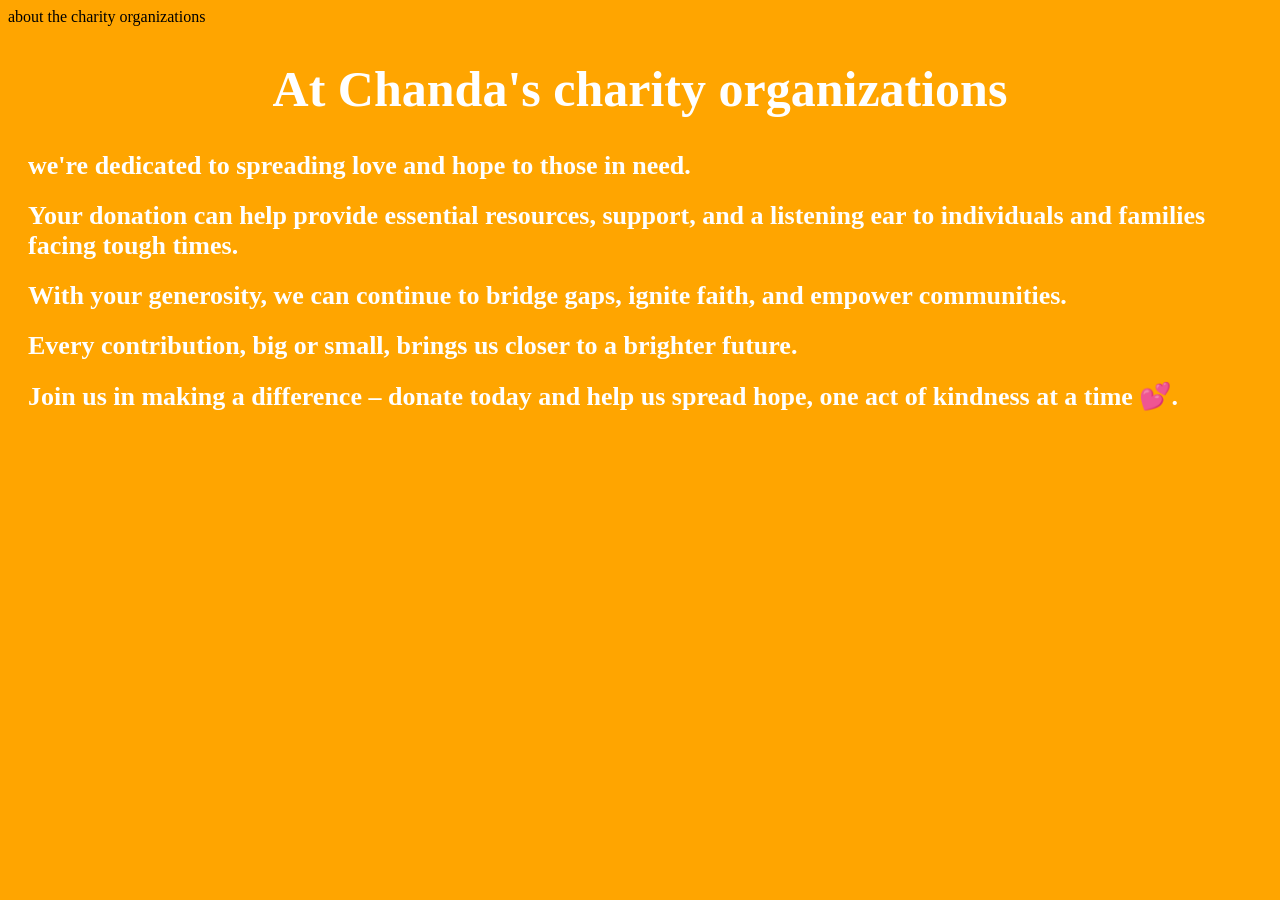
==== about.html @ 0ab250a7 "Add files via upload" ====
<!DOCTYPE html>
<html lang="en">

<head>
  <meta charset="UTF-8">
  <meta name="viewport" content="width=device-width, initial-scale=1">
  <link rel="stylesheet" href="about.css"
  <link rel="stylesheet" href="transition.css"
  <title>about the charity organizations</title>
</head>

<body>
  <h1>
At Chanda's charity organizations
</h1>
<p>
  we're dedicated to spreading love and hope to those in need. 
</p>
<p>
Your donation can help provide essential resources, support, and a listening ear to individuals and families facing tough times.
</p>
<p>
  With your generosity, we can continue to bridge gaps, ignite faith, and empower communities.
  </p>
  <p>
    Every contribution, big or small, brings us closer to a brighter future. 
  <p>
    Join us in making a difference – donate today and help us spread hope, one act of kindness at a time 💕.
  </p>
</body>

</html>
---- transition.css ----
body{
  animation-duration: 0.75s;
  animation-name: transition;
  animation-play-state: running;
}
 @keyframes transition {
  from{
    opacity:0;
    transform: translateY(-10px);
  }
  to{
    opacity: 1;
    transform: translateX(0);
  }
}
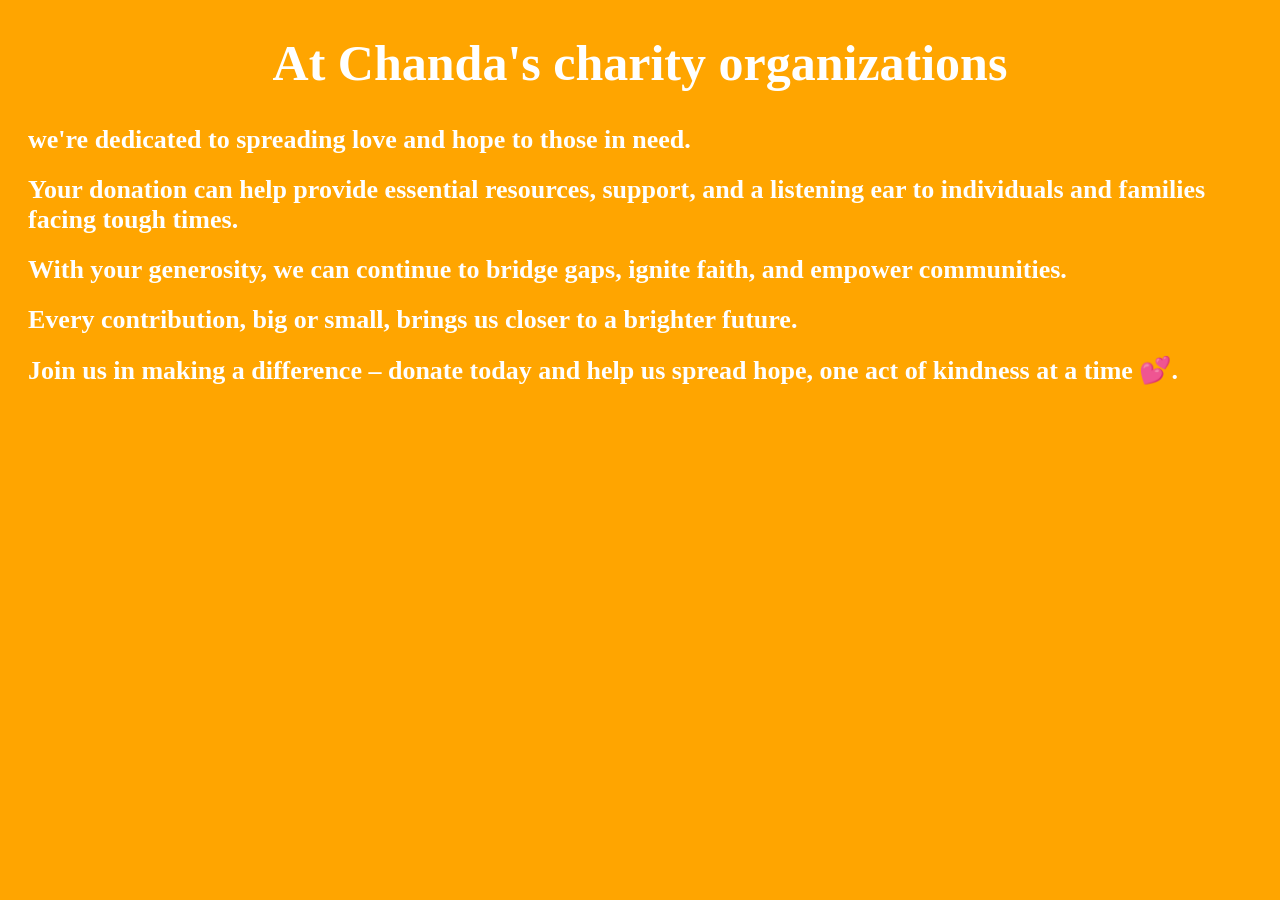
==== commit c64f5052: "Clear the title in about.html Removed title from about.html." ====
--- a/about.html
+++ b/about.html
@@ -6,7 +6,7 @@
   <meta name="viewport" content="width=device-width, initial-scale=1">
   <link rel="stylesheet" href="about.css"
   <link rel="stylesheet" href="transition.css"
-  <title>about the charity organizations</title>
+  <title></title>
 </head>
 
 <body>
@@ -29,4 +29,4 @@
   </p>
 </body>
 
-</html>+</html>
